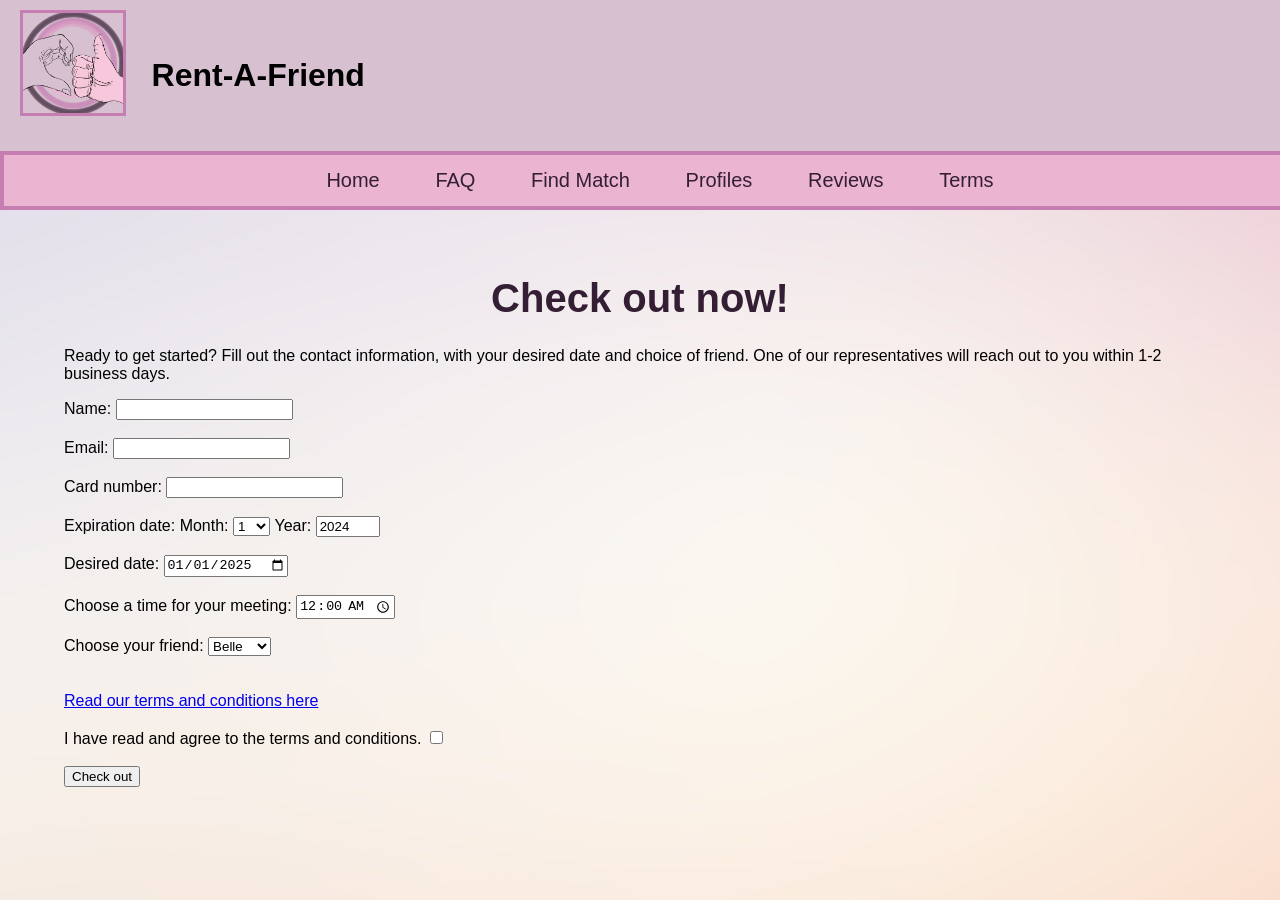
==== checkout.html @ de60a3e8 "Add files via upload" ====
<!DOCTYPE html>
<html>
<head>
        <meta charset="UTF-8">
        <meta name="viewport" content="width=device-width, initial-scale=1.0">
        <link rel="stylesheet" href="style.css">
        <title>Rent-A-Friend | Checkout</title>
        <style>
            div.content {
                margin: 5vw;    
            }
        </style>
        <script>
            function validate() {
                var name = document.getElementById("name").value;
                var email = document.getElementById("email").value;
                var card = document.getElementById("card").value;
                var terms = document.getElementById("terms").checked;

                if (name == "") {
                    alert("Name must be filled out");
                    return false;
                }
                if (email == "") {
                    alert("Email must be filled out");
                    return false;
                } else if (!email.includes("@")){
                    alert("Invalid email");
                    return false;          
                }
                if (card == "") {
                    alert("Card number must be filled out");
                    return false;
                } else if (card.length < 16) {
                    alert("Card number must be at least 16 numbers");
                    return false;
                } else if (isNaN(parseInt(card))) {
                    alert("Card number must be all numbers");
                    return false;
                } if (!terms) {
                    alert("Must agree to terms and conditions");
                    return false;
                } 
                
                window.location.href = "https://mbeast01.github.io/Rent-A-Friend/thanks.html";
            }
        </script>
</head>
<body>
    <header>
        <div class="logo">
            <a href="index.html"><img src="logo.png" alt="Logo" ></a>
        </div>
        <div class="title">
            <h1>Rent-A-Friend</h1>
        </div>
    </header>
        
    <div class="navbar">
        <a href="index.html">Home</a>
        <a href="FAQ.html">FAQ</a>
        <a href="match.html">Find Match</a>
        <a href="profiles.html">Profiles</a>
        <a href="reviews.html">Reviews</a>
        <a href="terms.html">Terms</a>
      </div>
      <div class="content">  
              <h2>Check out now!</h2>  
        
              <p>Ready to get started? Fill out the contact information, with your desired date and choice of friend. One of our representatives will reach out to you within 1-2 business days.</p> 
              <form>
                <label for="name">Name:</label>      
                <input type="text" id="name" name="name">
                </br></br>
        
                <label for="email">Email:</label>      
                <input type="text" id="email" name="email">
                </br></br>
        
                <label for="card">Card number:</label>      
                <input type="text" id="card" name="card">   
                </br></br>
                
                <label for="expiration">Expiration date:</label>
                <p style="display:inline">Month: </p>
                <select id="expiration" name="expiration" value="1"required>
                        <option value="1">1</option>
                        <option value="2">2</option>
                        <option value="3">3</option>
                        <option value="4">4</option>
                        <option value="5">5</option>
                        <option value="6">6</option>
                        <option value="7">7</option>
                        <option value="8">8</option>
                        <option value="9">9</option>
                        <option value="10">10</option>
                        <option value="11">11</option>
                        <option value="12">12</option>
                </select>
                <p style="display:inline">Year: </p>
                <input type="number" min="2024" max="2099" step="1" value="2024" required/>
                </br></br>        
                <label for="date">Desired date: </label>      
                <input type="date" id="date" name="date" value="2025-01-01">
                </br></br>
                      
                <label for="time">Choose a time for your meeting:</label>
                <input type="time" id="time" name="time" value="00:00" required/>
                </br></br>
                      
                <label for="friend">Choose your friend: </label>
                <select id="friend" name="friend" required>
                        <option value="Belle">Belle</option>
                        <option value="Jace">Jace</option>
                        <option value="Jordan">Jordan</option>
                        <option value="MG">MG</option>
                </select>
                </br></br></br>
        
                <a href="https://mbeast01.github.io/Rent-A-Friend/terms.html" target="_blank">Read our terms and conditions here</a> 
                </br></br>
                      
                <label for="terms">I have read and agree to the terms and conditions.</label>
                <input type="checkbox" id="terms" name="terms">
                </br></br>
                      
                <div class="button>
                    <form method="post" action="#">
                            <input type="button" value="Check out" onclick="validate()">
                    </form> 
                </div>
        </body>
</html>
---- style.css ----
@charset "utf-8";
/*colors: #D7C0D0 #F7C7DB #EEBB5D1 #C57DB2 #2E254E #341E33 */

/* BODY */
body {
    width: 100%;
    font-family: Verdana, Geneva, Tahoma, sans-serif;
    color: #000;
    margin: 0;
    padding: 0;
    background-image: url("background.jpeg");
}

/* HEADER AND NAVIGATION */
header {
    width: 100%;
    display: flex;
    padding: 10px 20px;
    background-color: #D7C0D0;
    
}

.logo img {
        height: 100px; /* Adjust height as needed */
        width: auto; /* Maintain aspect ratio */
        border: 3px solid #C57DB2;
}

.title {
    text-align: center;
    padding: 2%;
}


.navbar {
    overflow: hidden;
    background-color: #EBB5D1;
    border: solid 4px #C57DB2;
    width: 100%;
    margin: auto;
    float: left;
    text-align: center;
    padding: 14px 16px;
    font-family: Verdana, Geneva, Tahoma, sans-serif;
    color: #341E33;
}
.navbar a{
    /* border: solid 1px #341E33;
    border-radius: 10px; */
    color: #341E33;
    text-decoration: none; 
    padding-left: 2%;
    padding-right: 2%;
    font-size: 20px;
}
.navbar a:hover{
    background-color: #C57DB2;
    color: black;
}

.quiz {
    margin-left: 10px;
    
}
h2 {
        font-size: 40px;
        width: 90%;
        text-align: center;
        margin: auto;
        margin-top: 10%;
        color: #341E33;
        padding: 10px; 
}


.question {
    width: 20%;
    background-color:#EBB5D1;
    color: #341E33;
    border: solid 4px #C57DB2;
    margin-left: 10%;
    padding: 10px;
    border-radius: 10px;
}

.answer {
    justify-content: left;
    width: 60%;
    margin-left: 30%;
    background-color: #D7C0D0;
    color: #341E33;
    border: solid 4px #C57DB2;
    padding: 10px;      
    border-radius: 10px;
}
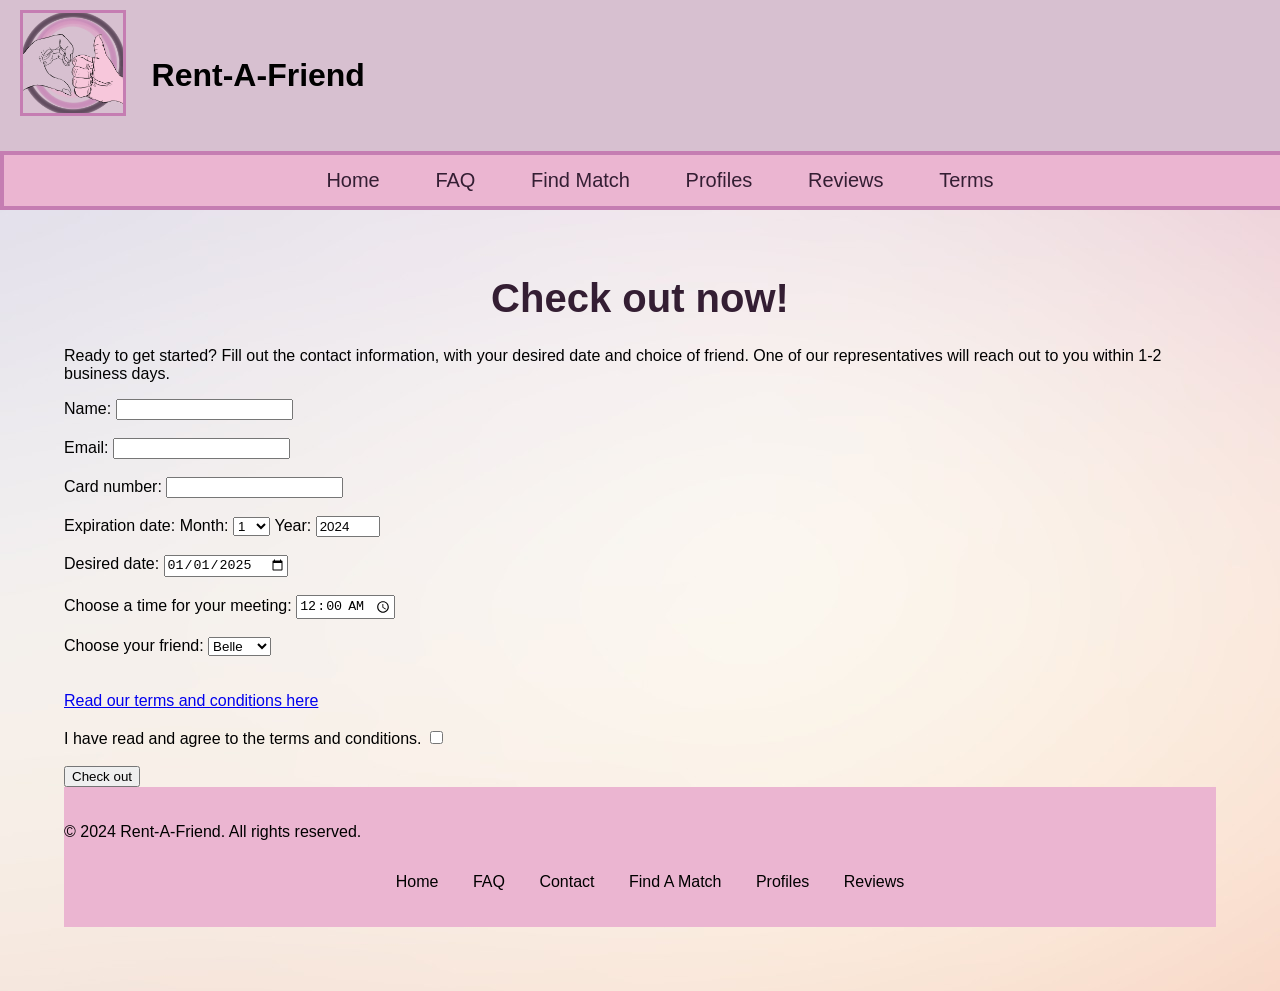
==== commit b1a0420a: "Added a footer to all pages CSS has been updated accordingly" ====
--- a/checkout.html
+++ b/checkout.html
@@ -129,6 +129,21 @@
                             <input type="button" value="Check out" onclick="validate()">
                     </form> 
                 </div>
+                <footer>
+                        <div class="footer-copyright">
+                                <p>&copy; 2024 Rent-A-Friend. All rights reserved.</p>
+                        </div>
+                        <div class="footer-links" >
+                                <ul>
+                                        <li><a href="index.php">Home</a></li>
+                                        <li><a href="FAQ.html">FAQ</a></li>
+                                        <li><a href="Contact.html">Contact</a></li>
+                                        <li><a href="match.html">Find A Match</a></li>
+                                        <li><a href="profiles.html">Profiles</a></li>
+                                        <li><a href="reviews.html">Reviews</a></li>
+                                </ul>
+                        </div>
+                </footer>
         </body>
 </html>
 
--- a/style.css
+++ b/style.css
@@ -19,6 +19,53 @@
     background-color: #D7C0D0;
     
 }
+
+footer {
+        background-color: #EBB5D1;
+        color: #000;
+        padding: 20px 0;
+        text-align: center;
+}
+    
+    .footer-copyright {
+        max-width: 100%;
+        margin: auto;
+        display: flex;
+        justify-content: space-between;
+        align-items: center;
+    }
+    
+    
+    .footer-links {
+        /* list-style: none;
+       
+        margin: 0;
+        align-content: center; */
+        max-width: 100%;
+        margin: auto;
+        align-content: center;
+        
+    }
+    
+     .footer-links li {
+        display: inline;
+        margin-right: 30px;
+        max-width: fit-content;
+    }
+    
+    .footer-links li:last-child {
+        margin-right: 20px;
+    }
+    
+    .footer-links li a {
+        color: #000;
+        text-decoration: none;
+    }
+    
+    .footer-links li a:hover {
+        text-decoration: underline;
+    }
+    
 
 .logo img {
         height: 100px; /* Adjust height as needed */
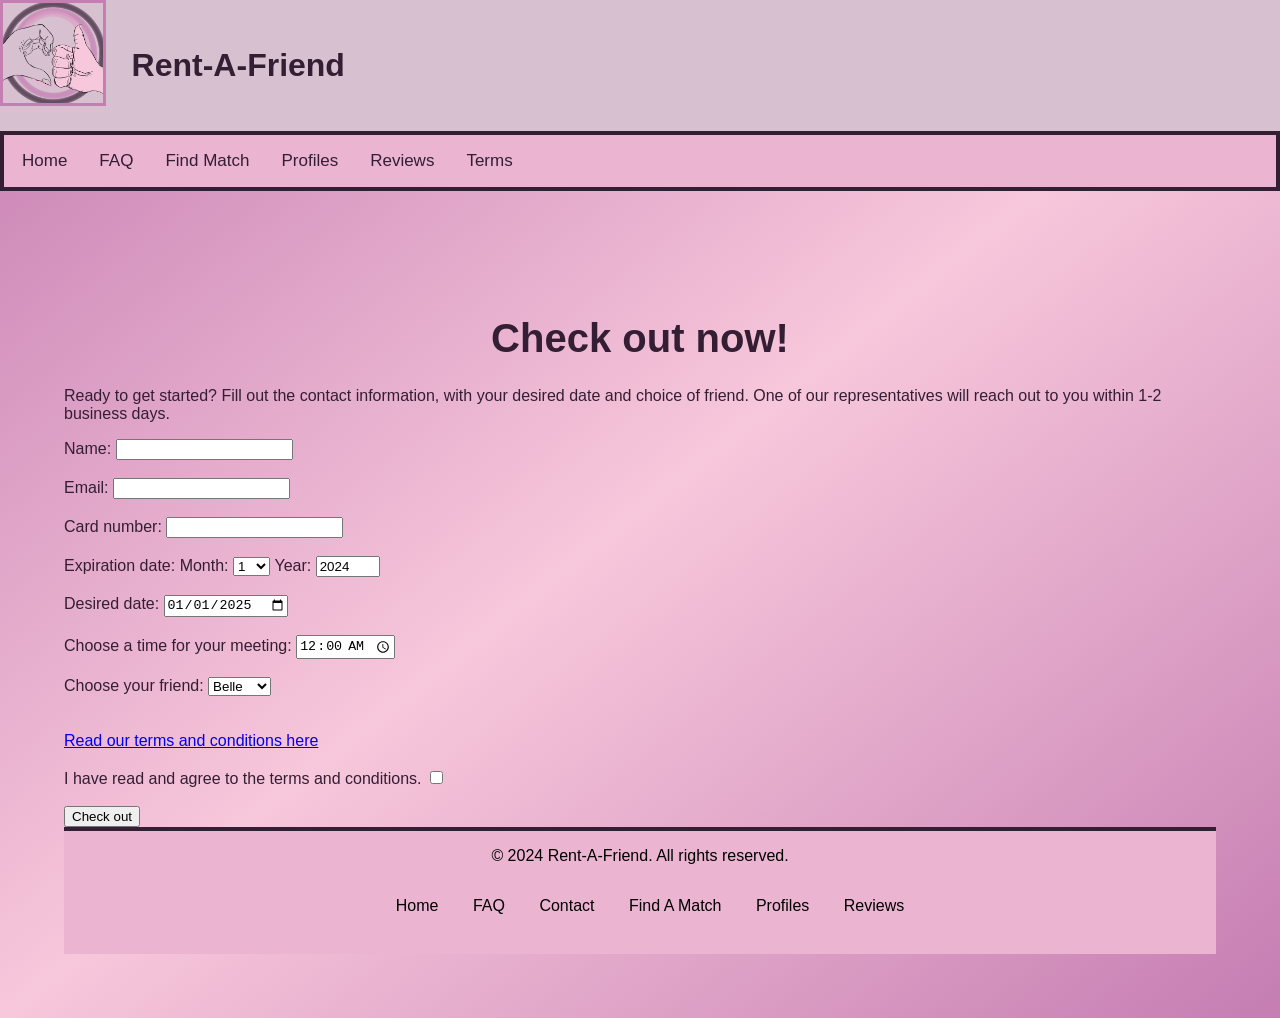
==== commit 65ea0965: "Finalized the Hamburger Menu" ====
--- a/checkout.html
+++ b/checkout.html
@@ -3,6 +3,7 @@
 <head>
         <meta charset="UTF-8">
         <meta name="viewport" content="width=device-width, initial-scale=1.0">
+        <link rel="stylesheet" href="https://cdnjs.cloudflare.com/ajax/libs/font-awesome/4.7.0/css/font-awesome.min.css">
         <link rel="stylesheet" href="style.css">
         <title>Rent-A-Friend | Checkout</title>
         <style>
@@ -49,21 +50,24 @@
 <body>
     <header>
         <div class="logo">
-            <a href="index.html"><img src="logo.png" alt="Logo" ></a>
+            <a href="index.php"><img src="logo.png" alt="Logo" ></a>
         </div>
         <div class="title">
             <h1>Rent-A-Friend</h1>
         </div>
     </header>
         
-    <div class="navbar">
-        <a href="index.html">Home</a>
+    <div class="navbar" id="myTopnav">
+        <a href="index.php" >Home</a>
         <a href="FAQ.html">FAQ</a>
         <a href="match.html">Find Match</a>
         <a href="profiles.html">Profiles</a>
         <a href="reviews.html">Reviews</a>
         <a href="terms.html">Terms</a>
-      </div>
+        <a href="javascript:void(0);" class="icon" onclick="myFunction()">
+            <i class="fa fa-bars"></i>
+        </a>
+     </div>
       <div class="content">  
               <h2>Check out now!</h2>  
         
@@ -139,11 +143,21 @@
                                         <li><a href="FAQ.html">FAQ</a></li>
                                         <li><a href="Contact.html">Contact</a></li>
                                         <li><a href="match.html">Find A Match</a></li>
-                                        <li><a href="profiles.html">Profiles</a></li>
+                                        <li><a href="profiles.php">Profiles</a></li>
                                         <li><a href="reviews.html">Reviews</a></li>
                                 </ul>
                         </div>
                 </footer>
+                <script>
+                        function myFunction() {
+                          var x = document.getElementById("myTopnav");
+                          if (x.className === "navbar") {
+                            x.className += " responsive";
+                          } else {
+                            x.className = "navbar";
+                          }
+                        }
+                </script>
         </body>
 </html>
 
--- a/style.css
+++ b/style.css
@@ -5,34 +5,96 @@
 body {
     width: 100%;
     font-family: Verdana, Geneva, Tahoma, sans-serif;
-    color: #000;
+    color: #341E33;
     margin: 0;
     padding: 0;
-    background-image: url("background.jpeg");
+    background: linear-gradient(to bottom right, #C57DB2,#F7C7DB,#C57DB2); /* Adjust colors as needed */
+    /* Other styles for the body */
 }
 
 /* HEADER AND NAVIGATION */
 header {
     width: 100%;
     display: flex;
-    padding: 10px 20px;
+    margin: 0;
+    padding: 0;
     background-color: #D7C0D0;
     
 }
 
+
+/* -------NEW NAV-------- */
+.navbar {
+        overflow: hidden;
+        background-color: #EBB5D1;
+        border: solid 4px #341E33;
+        color: #341E33;
+        padding: 2px;
+      }
+      
+      .navbar a {
+        float: left;
+        display: block;
+        color: #341E33;
+        text-align: center;
+        padding: 14px 16px; 
+        text-decoration: none;
+        font-size: 17px;
+      }
+      
+      .navbar a:hover {
+        background-color: #C57DB2;;
+        color: white;
+      }
+      
+      .navbar a.active {
+        background-color: #341E33;;
+        color: white;
+      }
+      
+      .navbar .icon {
+        display: none;
+      }
+      
+      @media screen and (max-width: 600px) {
+        .navbar a:not(:first-child) {display: none;}
+        .navbar a.icon {
+          float: right;
+          display: block;
+        }
+      }
+      
+      @media screen and (max-width: 600px) {
+        .navbar.responsive {position: relative;}
+        .navbar.responsive .icon {
+          position: absolute;
+          right: 0;
+          top: 0;
+        }
+        .navbar.responsive a {
+          float: none;
+          display: block;
+          text-align: left;
+        }
+      }
+
+/* END OF NEW NAV  */
+
+
+
 footer {
         background-color: #EBB5D1;
+        border-top: solid 4px #341E33;
         color: #000;
-        padding: 20px 0;
+        margin: 0;
+        padding: 0;
         text-align: center;
+        padding-bottom: 2%;
 }
     
     .footer-copyright {
-        max-width: 100%;
-        margin: auto;
-        display: flex;
-        justify-content: space-between;
-        align-items: center;
+       
+        text-align: center;
     }
     
     
@@ -79,32 +141,6 @@
 }
 
 
-.navbar {
-    overflow: hidden;
-    background-color: #EBB5D1;
-    border: solid 4px #C57DB2;
-    width: 100%;
-    margin: auto;
-    float: left;
-    text-align: center;
-    padding: 14px 16px;
-    font-family: Verdana, Geneva, Tahoma, sans-serif;
-    color: #341E33;
-}
-.navbar a{
-    /* border: solid 1px #341E33;
-    border-radius: 10px; */
-    color: #341E33;
-    text-decoration: none; 
-    padding-left: 2%;
-    padding-right: 2%;
-    font-size: 20px;
-}
-.navbar a:hover{
-    background-color: #C57DB2;
-    color: black;
-}
-
 .quiz {
     margin-left: 10px;
     
